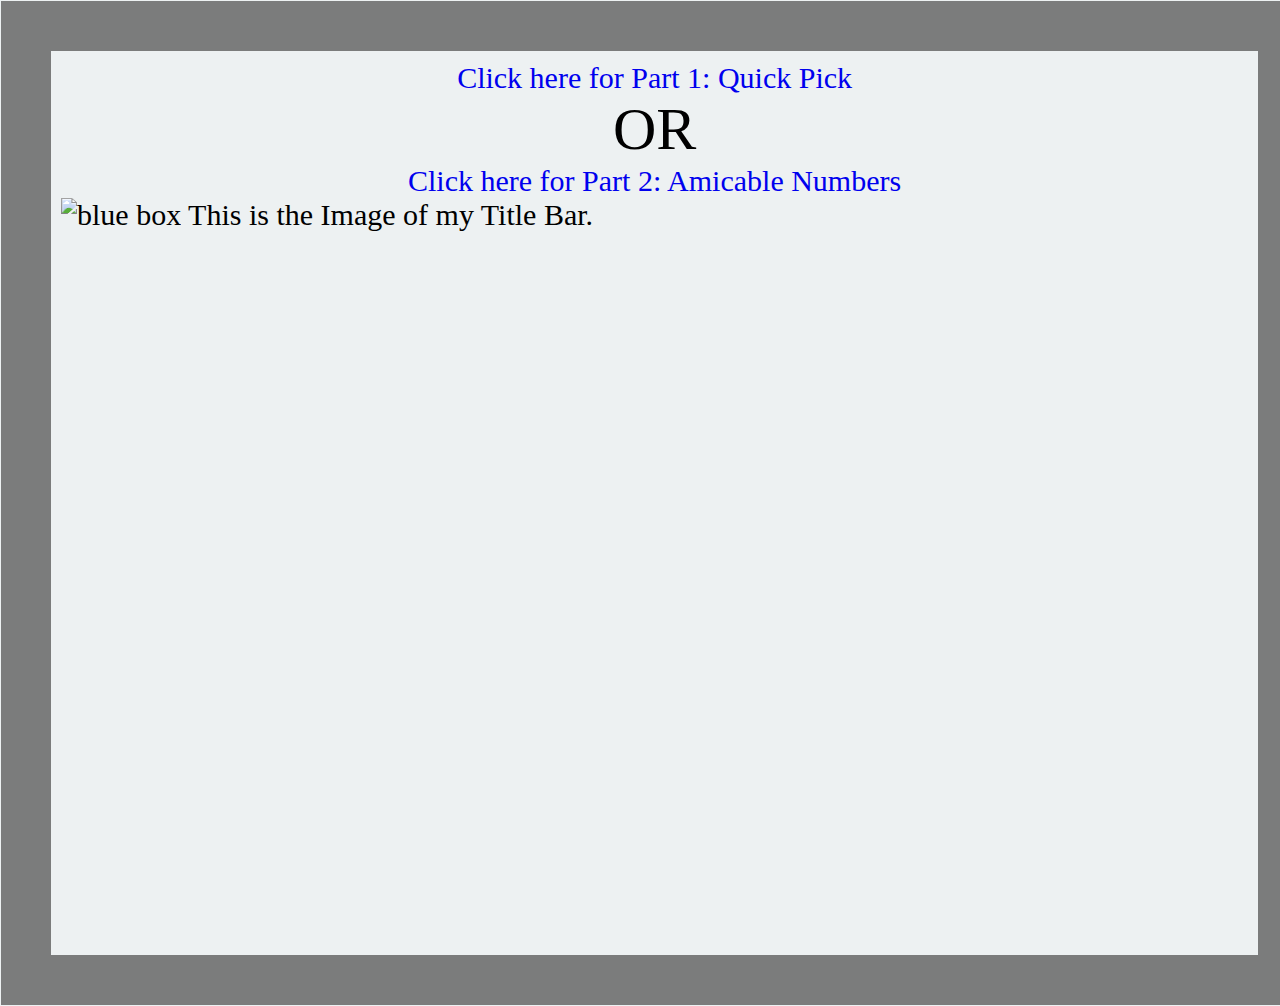
==== index.html @ 4c4345aa "Update index.html" ====
<!DOCTYPE html>
<html>
<head>
	<title>Ryan Dreher HW6</title>
	<link rel="icon" type="image/ico" href="Blue_Box.png" />
	<style type="text/css">
		html { background-color: #edf1f2;
			   border:    50px solid #7b7c7c; 
			   margin:    1px;
			   padding:   2px;
			   width:     94%;
			   height:    100%;
			   font-size: 18px;
			}
		div { font-size:  30px; }
		#box { text-align: center; }
		.block { display: inline-block; }
		div.or { font-size: 60px;
				 margin: auto; 
			   }
		img.img1 { float: left; }
		div.clearfix { overflow: auto; }
	</style>
</head>
<body>

	<div id="box">
		<a href="part1.html">
			<div class="block">Click here for Part 1: Quick Pick</div>
		</a>
		<div class="or"> OR </div>
		<a href="part2.html">
			<div class="block">Click here for Part 2: Amicable Numbers</div>
		</a>
	</div>

	<div class="clearfix">
		<img src="/Users/ryandreher/Desktop/Final_Project_Game_Design/Maya Project Files/Items/Blue_Box.png" alt="blue box">
		This is the Image of my Title Bar.
	</div>

</body>
</html>
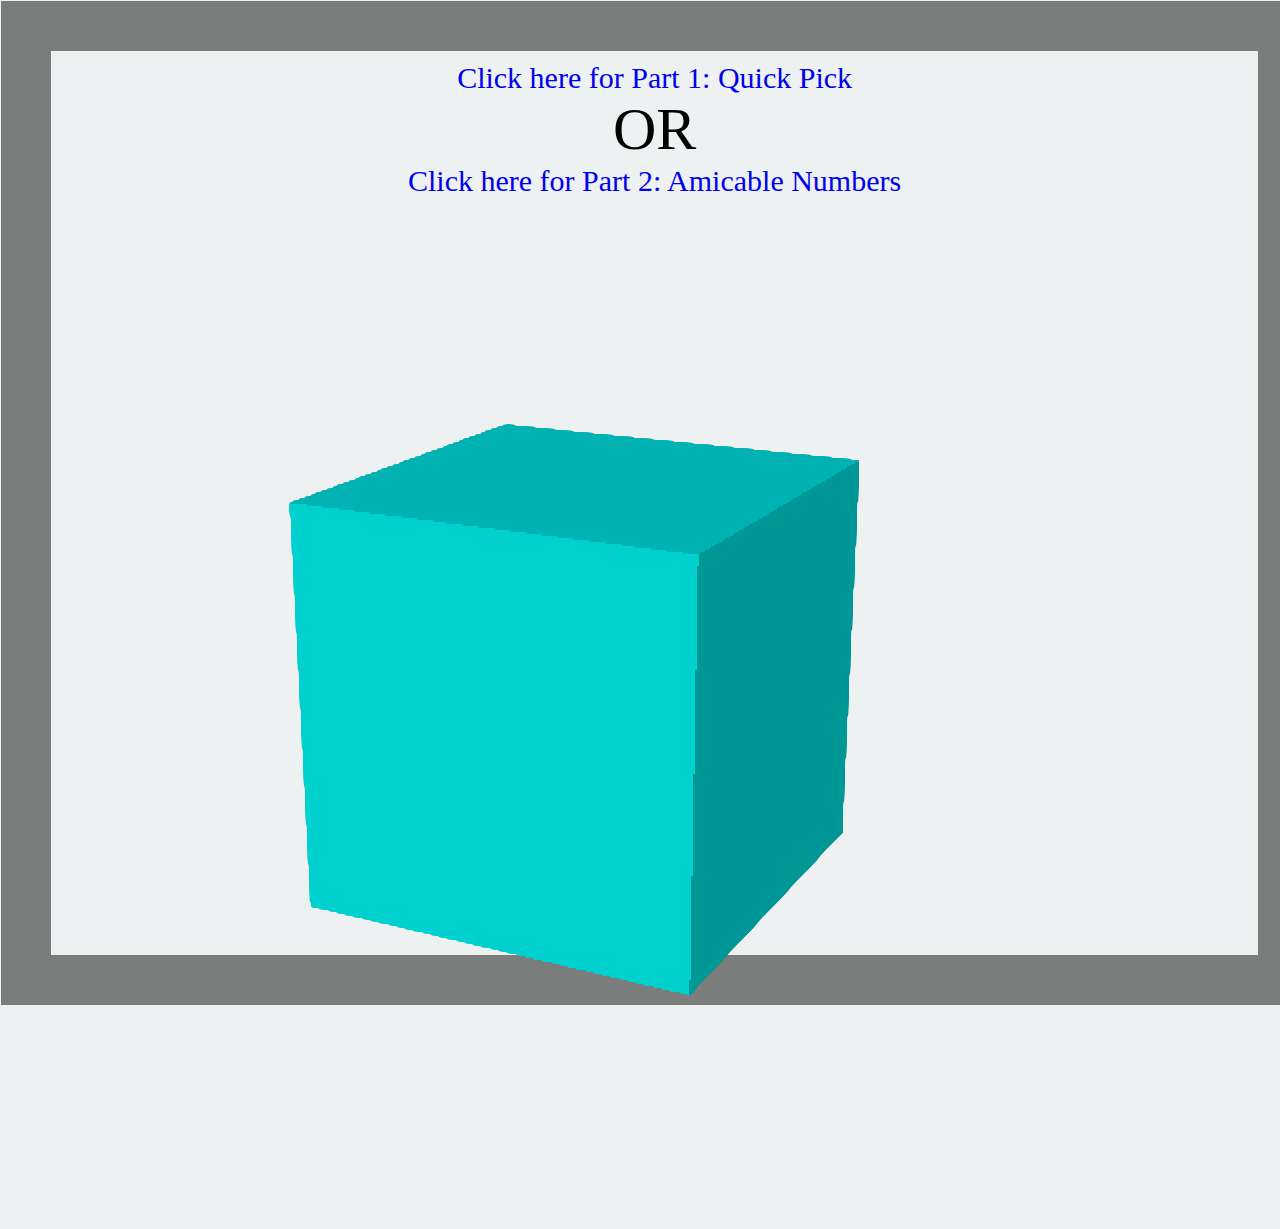
==== commit 0e5c457c: "Update index.html" ====
--- a/index.html
+++ b/index.html
@@ -35,8 +35,7 @@
 	</div>
 
 	<div class="clearfix">
-		<img src="/Users/ryandreher/Desktop/Final_Project_Game_Design/Maya Project Files/Items/Blue_Box.png" alt="blue box">
-		This is the Image of my Title Bar.
+		<img src="Blue_Box.png" alt="blue box">
 	</div>
 
 </body>
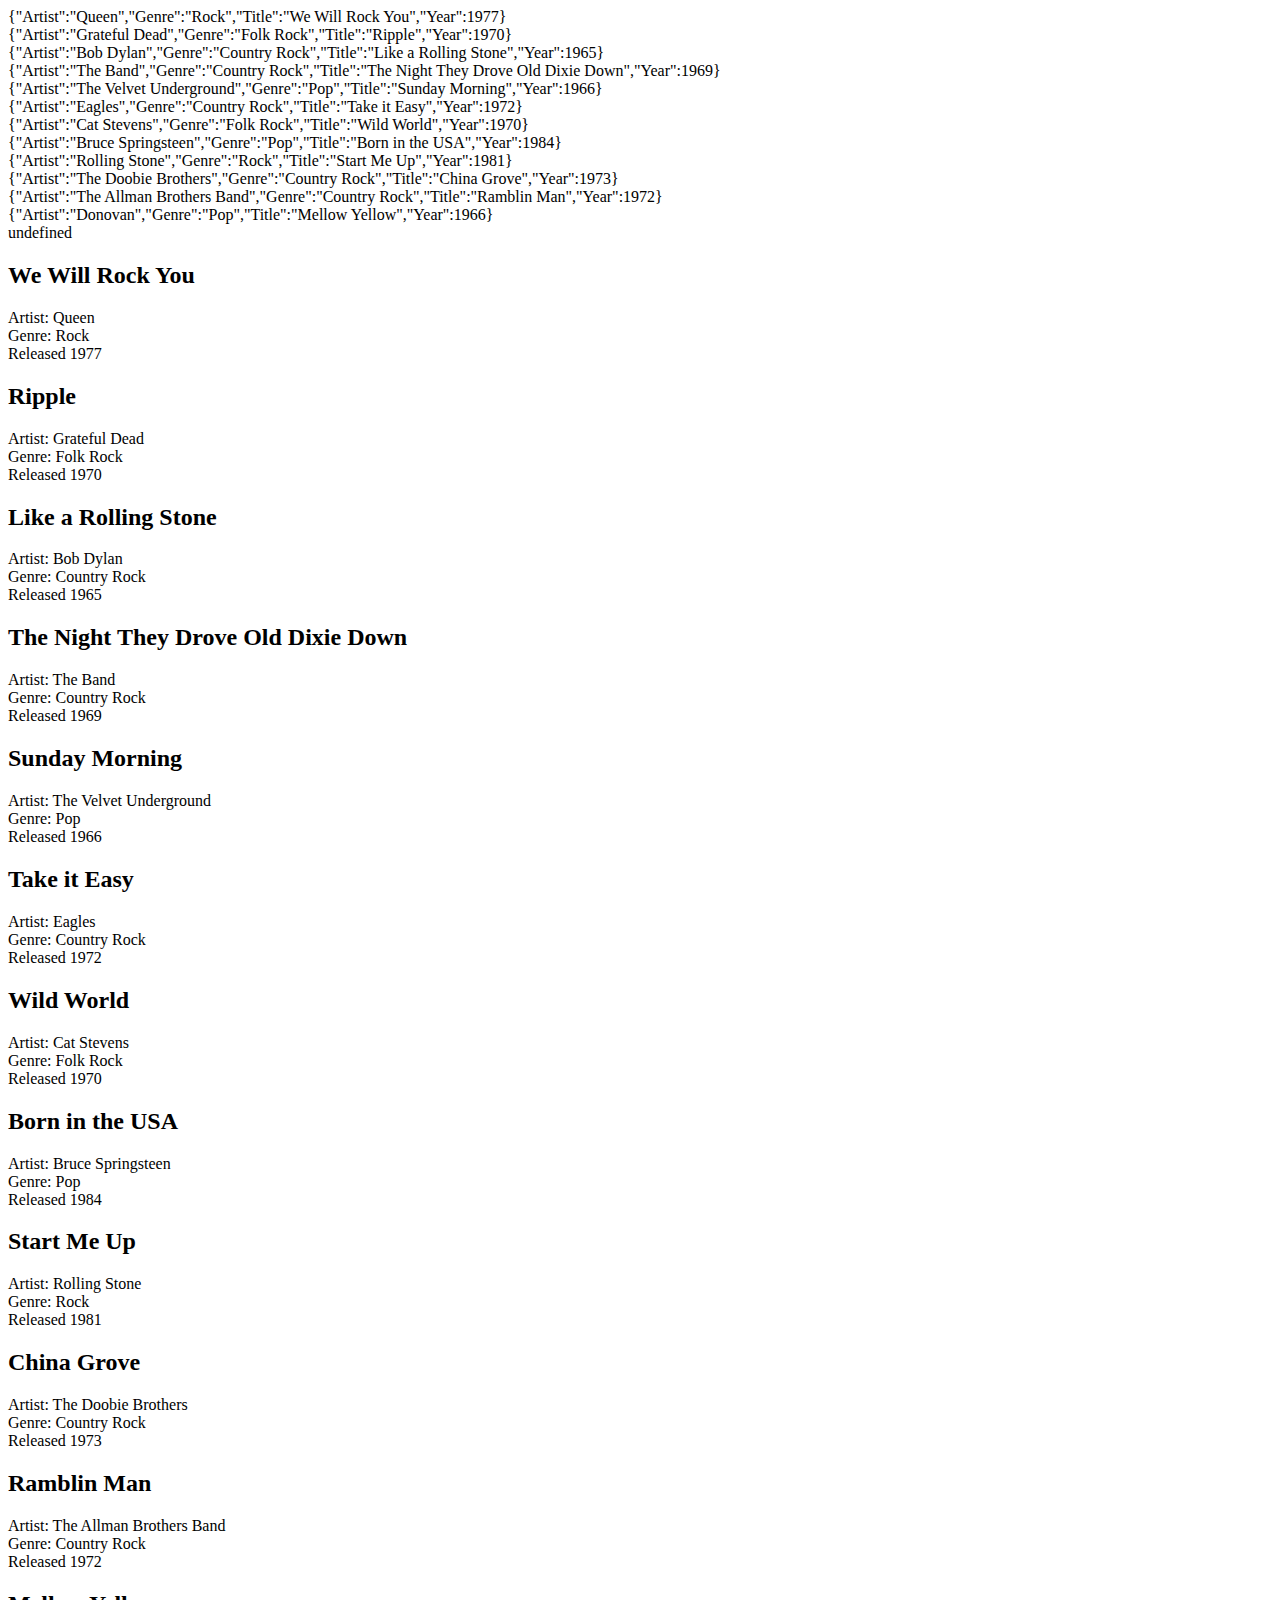
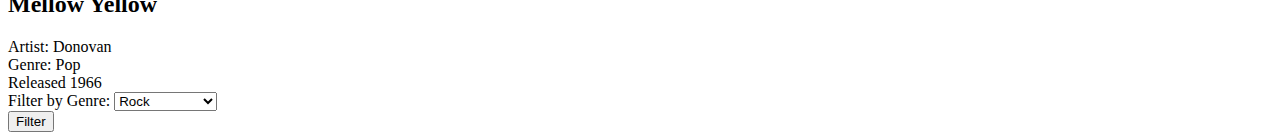
==== commit ef66e5f2: "Update index.html" ====
--- a/index.html
+++ b/index.html
@@ -1,42 +1,157 @@
-<!DOCTYPE html>
-<html>
-<head>
-	<title>Ryan Dreher HW6</title>
-	<link rel="icon" type="image/ico" href="Blue_Box.png" />
-	<style type="text/css">
-		html { background-color: #edf1f2;
-			   border:    50px solid #7b7c7c; 
-			   margin:    1px;
-			   padding:   2px;
-			   width:     94%;
-			   height:    100%;
-			   font-size: 18px;
-			}
-		div { font-size:  30px; }
-		#box { text-align: center; }
-		.block { display: inline-block; }
-		div.or { font-size: 60px;
-				 margin: auto; 
-			   }
-		img.img1 { float: left; }
-		div.clearfix { overflow: auto; }
-	</style>
-</head>
-<body>
-
-	<div id="box">
-		<a href="part1.html">
-			<div class="block">Click here for Part 1: Quick Pick</div>
-		</a>
-		<div class="or"> OR </div>
-		<a href="part2.html">
-			<div class="block">Click here for Part 2: Amicable Numbers</div>
-		</a>
-	</div>
-
-	<div class="clearfix">
-		<img src="Blue_Box.png" alt="blue box">
-	</div>
-
-</body>
-</html>
+<!DOCTYPE html>
+<html>
+<meta charset="utf-8">
+<head>
+	<title>Ryan Dreher Homework 9</title>
+
+	<script type="text/javascript">
+		bands = [
+			{
+			"Artist": "Queen",
+			"Genre": "Rock",
+			"Title": "We Will Rock You",
+			"Year": 1977
+			},
+			{
+			"Artist": "Grateful Dead",
+			"Genre": "Folk Rock",
+			"Title": "Ripple",
+			"Year": 1970
+			},
+			{
+			"Artist": "Bob Dylan",
+			"Genre": "Country Rock",
+			"Title": "Like a Rolling Stone",
+			"Year": 1965
+			},
+			{
+			"Artist": "The Band",
+			"Genre": "Country Rock",
+			"Title": "The Night They Drove Old Dixie Down",
+			"Year": 1969
+			},
+			{
+			"Artist": "The Velvet Underground",
+			"Genre": "Pop",
+			"Title": "Sunday Morning",
+			"Year": 1966
+			},
+			{
+			"Artist": "Eagles",
+			"Genre": "Country Rock",
+			"Title": "Take it Easy",
+			"Year": 1972
+			},
+			{
+			"Artist": "Cat Stevens",
+			"Genre": "Folk Rock",
+			"Title": "Wild World",
+			"Year": 1970
+			},
+			{
+			"Artist": "Bruce Springsteen",
+			"Genre": "Pop",
+			"Title": "Born in the USA",
+			"Year": 1984
+			},
+			{
+			"Artist": "Rolling Stone",
+			"Genre": "Rock",
+			"Title": "Start Me Up",
+			"Year": 1981
+			},
+			{
+			"Artist": "The Doobie Brothers",
+			"Genre": "Country Rock",
+			"Title": "China Grove",
+			"Year": 1973
+			},
+			{
+			"Artist": "The Allman Brothers Band",
+			"Genre": "Country Rock",
+			"Title": "Ramblin Man",
+			"Year": 1972
+			},
+			{
+			"Artist": "Donovan",
+			"Genre": "Pop",
+			"Title": "Mellow Yellow",
+			"Year": 1966
+			}
+		];
+	</script>
+
+	<script language="javascript">
+		function printData() {	
+			for (var i = 0; i < bands.length; i++) {
+				band_data = JSON.stringify(bands[i]);
+				document.getElementById("Part Two").innerHTML += band_data + "<br />";
+			}
+		}
+	</script>
+
+	<script language="javascript">
+		function prettyPrintData() {
+			var x;
+			for (var i = 0; i < bands.length; i++) {
+				x += "<h2>" + bands[i].Title + "</h2>";
+				x += "Artist: " + bands[i].Artist + "<br />";
+				x += "Genre: " + bands[i].Genre + "<br />";
+				x += "Released " + bands[i].Year + "<br />";
+			}
+			document.getElementById("Part Three").innerHTML = x;
+		}
+	</script>
+
+	<script language="javascript">
+		function prettyPrintSelectData() {
+			var genres = document.getElementById("Genre");
+			var selectGenre = genres.options[genres.selectedIndex].text;
+			var x;
+			for (var i = 0; i < bands.length; i++) {
+				if (bands[i].Genre == selectGenre) {
+					x += "<h2>" + bands[i].Title + "</h2>";
+				}
+			}
+			document.getElementById("Filtered").innerHTML = x;
+		}
+
+		function filterPrintData() {
+			var s = "<form> <label for='Genre'> Filter by Genre: </label>";
+			s += "<select id='Genre' name='Genre'>"
+			var arr = [];
+			for (var i = 0; i < bands.length; i++) {
+				if (arr.indexOf(bands[i].Genre) == -1) {
+					arr.push(bands[i].Genre);
+				}
+			}
+			for (var j = 0; j < arr.length; j++) {
+				s += "<option value=" + arr[j] + ">" + arr[j] + "</option>";
+			}
+			s += "</select>";
+			s += "</form>";
+			s += "<button value='Filter' onclick='prettyPrintSelectData()'>Filter</button>"
+			document.getElementById("Part Four").innerHTML = s;
+		}
+	</script>
+</head>
+
+<body>
+	<div id="Part Two"> 
+		<script>
+			printData();
+		</script>
+	</div>
+	<div id="Part Three"> 
+		<script>
+			prettyPrintData();
+		</script>
+	</div>
+	<div id="Part Four">
+		<script>
+			filterPrintData();
+		</script>
+		<div id="Filtered"></div>
+	</div>
+</body>
+</html>
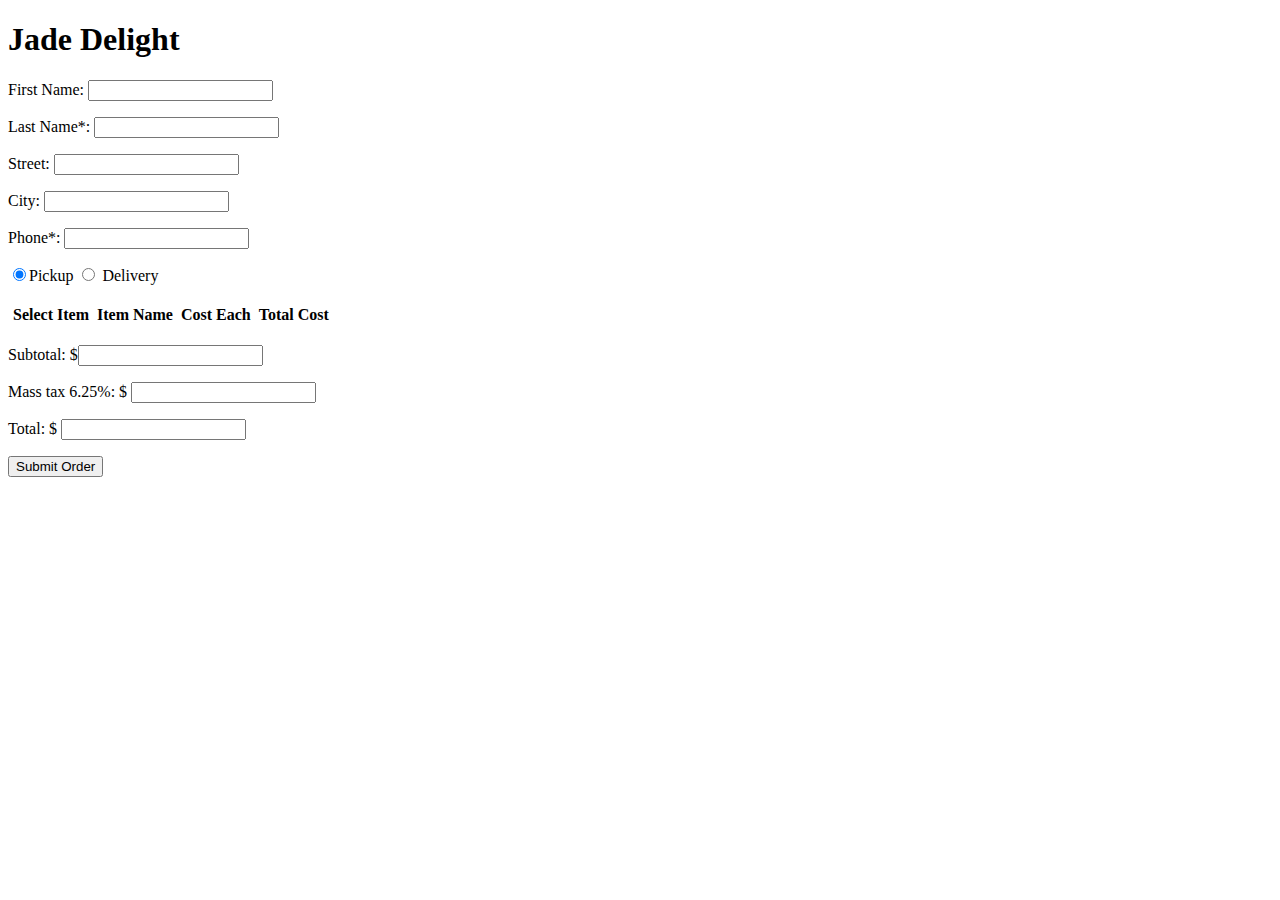
==== commit 0d4b9800: "Rename jade_delight.html to index.html" ====
--- a/index.html
+++ b/index.html
@@ -1,157 +1,104 @@
-<!DOCTYPE html>
-<html>
-<meta charset="utf-8">
+<!DOCTYPE html PUBLIC "-//W3C//DTD XHTML 1.0 Transitional//EN" "http://www.w3.org/TR/xhtml1/DTD/xhtml1-transitional.dtd">
+<html xmlns="http://www.w3.org/1999/xhtml">
 <head>
-	<title>Ryan Dreher Homework 9</title>
-
-	<script type="text/javascript">
-		bands = [
-			{
-			"Artist": "Queen",
-			"Genre": "Rock",
-			"Title": "We Will Rock You",
-			"Year": 1977
-			},
-			{
-			"Artist": "Grateful Dead",
-			"Genre": "Folk Rock",
-			"Title": "Ripple",
-			"Year": 1970
-			},
-			{
-			"Artist": "Bob Dylan",
-			"Genre": "Country Rock",
-			"Title": "Like a Rolling Stone",
-			"Year": 1965
-			},
-			{
-			"Artist": "The Band",
-			"Genre": "Country Rock",
-			"Title": "The Night They Drove Old Dixie Down",
-			"Year": 1969
-			},
-			{
-			"Artist": "The Velvet Underground",
-			"Genre": "Pop",
-			"Title": "Sunday Morning",
-			"Year": 1966
-			},
-			{
-			"Artist": "Eagles",
-			"Genre": "Country Rock",
-			"Title": "Take it Easy",
-			"Year": 1972
-			},
-			{
-			"Artist": "Cat Stevens",
-			"Genre": "Folk Rock",
-			"Title": "Wild World",
-			"Year": 1970
-			},
-			{
-			"Artist": "Bruce Springsteen",
-			"Genre": "Pop",
-			"Title": "Born in the USA",
-			"Year": 1984
-			},
-			{
-			"Artist": "Rolling Stone",
-			"Genre": "Rock",
-			"Title": "Start Me Up",
-			"Year": 1981
-			},
-			{
-			"Artist": "The Doobie Brothers",
-			"Genre": "Country Rock",
-			"Title": "China Grove",
-			"Year": 1973
-			},
-			{
-			"Artist": "The Allman Brothers Band",
-			"Genre": "Country Rock",
-			"Title": "Ramblin Man",
-			"Year": 1972
-			},
-			{
-			"Artist": "Donovan",
-			"Genre": "Pop",
-			"Title": "Mellow Yellow",
-			"Year": 1966
-			}
-		];
-	</script>
-
-	<script language="javascript">
-		function printData() {	
-			for (var i = 0; i < bands.length; i++) {
-				band_data = JSON.stringify(bands[i]);
-				document.getElementById("Part Two").innerHTML += band_data + "<br />";
-			}
-		}
-	</script>
-
-	<script language="javascript">
-		function prettyPrintData() {
-			var x;
-			for (var i = 0; i < bands.length; i++) {
-				x += "<h2>" + bands[i].Title + "</h2>";
-				x += "Artist: " + bands[i].Artist + "<br />";
-				x += "Genre: " + bands[i].Genre + "<br />";
-				x += "Released " + bands[i].Year + "<br />";
-			}
-			document.getElementById("Part Three").innerHTML = x;
-		}
-	</script>
-
-	<script language="javascript">
-		function prettyPrintSelectData() {
-			var genres = document.getElementById("Genre");
-			var selectGenre = genres.options[genres.selectedIndex].text;
-			var x;
-			for (var i = 0; i < bands.length; i++) {
-				if (bands[i].Genre == selectGenre) {
-					x += "<h2>" + bands[i].Title + "</h2>";
-				}
-			}
-			document.getElementById("Filtered").innerHTML = x;
-		}
-
-		function filterPrintData() {
-			var s = "<form> <label for='Genre'> Filter by Genre: </label>";
-			s += "<select id='Genre' name='Genre'>"
-			var arr = [];
-			for (var i = 0; i < bands.length; i++) {
-				if (arr.indexOf(bands[i].Genre) == -1) {
-					arr.push(bands[i].Genre);
-				}
-			}
-			for (var j = 0; j < arr.length; j++) {
-				s += "<option value=" + arr[j] + ">" + arr[j] + "</option>";
-			}
-			s += "</select>";
-			s += "</form>";
-			s += "<button value='Filter' onclick='prettyPrintSelectData()'>Filter</button>"
-			document.getElementById("Part Four").innerHTML = s;
-		}
-	</script>
+<meta http-equiv="Content-Type" content="text/html; charset=utf-8" />
+<title>Jade Delight</title>
 </head>
 
 <body>
-	<div id="Part Two"> 
-		<script>
-			printData();
-		</script>
-	</div>
-	<div id="Part Three"> 
-		<script>
-			prettyPrintData();
-		</script>
-	</div>
-	<div id="Part Four">
-		<script>
-			filterPrintData();
-		</script>
-		<div id="Filtered"></div>
-	</div>
+<script language="javascript">
+
+function MenuItem(name, cost)
+{
+	this.name = name;
+	this.cost=cost;
+}
+
+menuItems = new Array(
+	new MenuItem("Chicken Chop Suey", 4.5),
+	new MenuItem("Sweet and Sour Pork", 6.25),
+	new MenuItem("Shrimp Lo Mein", 5.25),
+	new MenuItem("Moo Shi Chicken", 6.5),
+	new MenuItem("Fried Rice", 2.35)
+);
+
+function makeSelect(name, minRange, maxRange)
+{
+	var t= "";
+	t = "<select name='" + name + "' size='1'>";
+	for (j=minRange; j<=maxRange; j++)
+	   t += "<option>" + j + "</option>";
+	t+= "</select>"; 
+	return t;
+}
+
+function submit(){
+	var wait = 0;
+	if (document.getElementById("lname") -- "") {
+		alert("Please enter your last name");
+		return;
+	}
+	if (document.getElementById("delivery").checked) {
+		wait = 30*60*1000;
+		if (document.getElementById("street") == "" || document.getElementById("city") == "") {
+			alert("Please enter valid address");
+			return;
+		}
+	}
+	wait = 15*60*1000;
+	var today = new Date();
+	today.setTime(today.getTime() + wait);
+	var total = document.getElementbyId("total");
+	alert("Thank you for your order! Your order will be ready around " + today + ". Your total is " + total + ".");
+  
+}
+</script>
+
+<h1>Jade Delight</h1>
+<form>
+
+<p>First Name: <input type="text"  name='fname' /></p>
+<p>Last Name*:  <input type="text"  name='lname' /></p>
+<p>Street: <input type="text"  name='street' /></p>
+<p>City: <input type="text"  name='city' /></p>
+<p>Phone*: <input type="text"  name='phone' /></p>
+<p> 
+	<input type="radio"  name="p_or_d" value = "pickup" checked="checked"/>Pickup  
+	<input type="radio"  name='p_or_d' value = 'delivery'/>
+	Delivery
+</p>
+<table border="0" cellpadding="3">
+  <tr>
+    <th>Select Item</th>
+    <th>Item Name</th>
+    <th>Cost Each</th>
+    <th>Total Cost</th>
+  </tr>
+<script language="javascript">
+
+  var s = "";
+  for (i=0; i< menuItems.length; i++)
+  {
+	  s += "<tr><td>";
+	  s += makeSelect("quan" + i, 0, 10);
+	  s += "</td><td>" + menuItems[i].name + "</td>";
+	  s += "<td> $ " + menuItems[i].cost.toFixed(2) + "</td>";
+	  s += "<td>$<input type='text' name='cost'/></td></tr>";
+  }
+  document.writeln(s);
+</script>
+</table>
+<p>Subtotal: 
+   $<input type="text"  name='subtotal' id="subtotal" />
+</p>
+<p>Mass tax 6.25%:
+  $ <input type="text"  name='tax' id="tax" />
+</p>
+<p>Total: $ <input type="text"  name='total' id="total" />
+</p>
+
+<input type = "submit" value = "Submit Order" onclick="submit()"/>
+
+</form>
 </body>
 </html>
